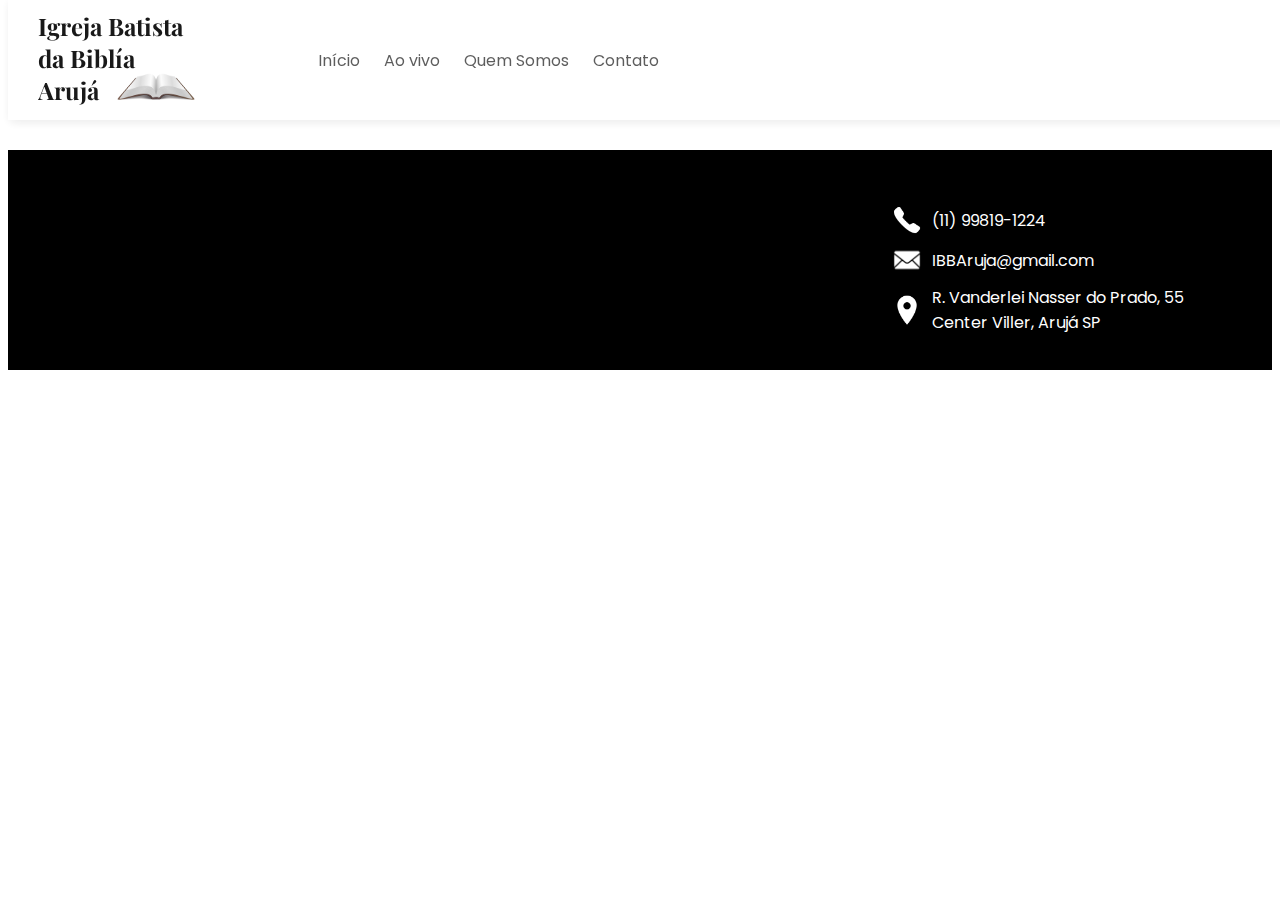
==== aovivo.html @ c88ab315 "primeiro commit ibba" ====
<!DOCTYPE html>
<html lang="en">

<head>
    <meta charset="UTF-8">
    <meta name="viewport" content="width=device-width, initial-scale=1.0">
    <title>Igreja Batista da Biblia Aruja</title>
    <link href="https://fonts.googleapis.com/css2?family=Poppins:wght@400;700&display=swap" rel="stylesheet">
    <link href="https://fonts.googleapis.com/css2?family=Playfair+Display:wght@400;700&display=swap" rel="stylesheet">
    <link rel="preconnect" href="https://fonts.googleapis.com">
    <link rel="preconnect" href="https://fonts.gstatic.com" crossorigin>
    <link href="https://fonts.googleapis.com/css2?family=Montserrat:ital,wght@0,100..900;1,100..900&display=swap"
        rel="stylesheet">
    <link rel="stylesheet" href="./styles.css" />


</head>

<body>
    <header>
        <div class="logo">
            <h1 class="titulo">Igreja Batista da Biblía Arujá</h1>
            <img src="./assets/logo.jpg">
        </div>
        <nav class="menu">
            <a href="./index.html">Início</a>
            <a href="./aovivo.html">Ao vivo</a>
            <a href="./quemsomos.html">Quem Somos</a>
            <a href="./contato.html">Contato</a>
        </nav>
    </header>
    <div class="conteudo">
        <div class="yt-container">
        </div>
    </div>
    <footer>
        <div class="dados-contato">

            <span><img class="inverter-cor" src="./assets/icons/icons8-telefone-50.png">(11) 99819-1224</span>

            <span><img class="inverter-cor" src="./assets/icons/icons8-email-64.png">IBBAruja@gmail.com</span>

            <span><img class="inverter-cor" src="./assets/icons/icons8-marcador-50.png">R. Vanderlei Nasser do Prado, 55
                Center Viller, Arujá SP</span>
        </div>
    </footer>
</body>
<script src="./script.js"></script>
<script src="./yt.js"></script>
</html>
---- styles.css ----
* {
    font-family: 'Poppins';
}

.titulo {
    font-family: 'Playfair Display';
    width: 150px;
    overflow-wrap: break-word;
    font-size: 1.5rem;
    margin: 0;
}

.logo img {
    position: relative;
    width: 90px;
    height: 90px;
    top: 21px;
    right: 77px;
    z-index: -1;
}

.logo {
    display: flex;
    overflow: hidden;
    height: 100px;
}

header {
    display: flex;
    align-items: center;
    padding: 10px 30px;
    position: fixed;
    background-color: white;
    width: 100%;
    top: 0;
    transition: .5s;
    opacity: .9;
    z-index: 99;
    box-shadow: 2px 2px 10px rgba(0, 0, 0, 0.1);
}

header:hover {
    opacity: 1;
}

header .menu {
    margin-left: 30px;
}

header .menu a {
    margin: 0 10px;
    opacity: .7;
    cursor: pointer;
    transition: .5s;
    color: black;
    text-decoration: none;
}

header .menu a:hover {
    opacity: 1;
    text-decoration: underline;
}

.conteudo {
    margin-top: 150px;
    margin-bottom: 150px;
}

.yt-container {}

.nossa-missao {
    margin-top: 4rem;
    width: 60%;
    margin-left: auto;
    margin-right: 200px;
    overflow: hidden;
}

.nossa-missao .sub-titulo {
    font-size: 4rem;
    font-family: "Montserrat", serif;
    font-weight: 300;
    display: flex;

}

.nossa-missao p {
    font-family: "Montserrat", serif;
    line-height: 3ch;
    font-size: 1.3rem;

}

/*SCROLL ANIMACAO*/
.animacao-scroll.vertical {
    opacity: 0;
    transform: translateY(50px);
    transition: all 0.6s ease-out;
}

.animacao-scroll.vertical.show {
    opacity: 1;
    transform: translateY(0);
}

.animacao-scroll.horizontal {
    opacity: 0;
    transform: translateX(50px);
    transition: all 0.6s ease-out;
}

.animacao-scroll.horizontal.show {
    opacity: 1;
    transform: translateX(0);
}

/* SLIDE*/
.slider-apresentacao {
    margin-top: 4rem;
}

.slider-container {
    position: relative;
    width: 100%;
    height: 450px;
    margin: auto;
    overflow: hidden;
}

.slider {
    display: flex;
    transition: transform 0.5s ease-in-out;
    width: 50%;
    /* 100% para cada slide */
}

.slide {
    width: 100%;
    flex-shrink: 0;
}

.slide img {
    width: 100%;
    display: block;
}

button {
    position: absolute;
    top: 50%;
    transform: translateY(-50%);
    background: rgba(0, 0, 0, 0.5);
    color: white;
    border: none;
    padding: 10px;
    cursor: pointer;
    font-size: 20px;
    z-index: 1;
    border-radius: 100%;
    width: 70px;
    height: 70px;
}

.prev {
    left: 20px;
}

.next {
    right: 20px;
}

button:hover {
    background: black;
}

/*Cartao de Visita*/
.cartao-visita {
    display: flex;
    margin-top: 100px;

}

.cartao-visita span {
    font-size: 3rem;
    margin: auto;
}

.inverter-cor {
    filter: invert(1);
}

/*Contato*/
.contato{
    display: flex;
    padding:30px;
}
.contato .contato-container {
    display: flex;
    margin-top: 80px;

}
.contato .mapa-container{
    margin-left: auto;
    margin-top: 60px;
}
.contato .card-contato{
    width: 200px;
    height: 160px;
    border:1px solid  rgba(205, 205, 205, 0.473);
    border-radius: 10px;
    box-shadow: 2px 5px 5px rgba(0, 0, 0, 0.1);
    margin-right: 30px;
 
}
.contato .contato-container .icon-container {
    display: flex;
        justify-content: center;
        align-items: center;
        position: relative;
        border-radius: 100%;
        width: 80px;
        height: 80px;
        background-color: black;
        transform: translate(-50%, -50%);
        border: 1px solid;
        left: 50%;
        

}
.contato .contato-container .texto{
    display: flex;
    justify-content: center;
    margin-top: -34px;
    text-align: center;

}
.contato .titulo{
    font-size: 3rem;
    font-family: "Poppins", serif;
}
.contato .mensagem{
    font-size: 1.3rem;
    font-family: "Montserrat", serif;
}
@media (min-width:1400px) {
    .contato .mapa-container{
    margin-right: 10%;
    }
}
/*quem somos*/
.quem-somos {
    display: flex;
    padding: 30px;
}

.quem-somos .texto-container {
    width: 50%;
}

.quem-somos .texto-container .titulo {
    font-size: 4rem;
    font-family: "Poppins", serif;
}

.quem-somos .texto-container .texto {
    font-family: "Montserrat", serif;
    font-size: 1.3rem;
}

.quem-somos .img-container {
    width: 40%;
    margin: 0 auto;
}

.quem-somos .img-container img {
    border-radius: 20px;
    max-height: 400px;
}

/*Footer*/
footer {
    height: 200px;
    display: flex;
    align-items: center;
    padding: 20px 30px 0px;
    justify-content: space-between;
    background-color: black;
    color: white;
}

footer section {
    display: flex;
}

footer .menu {
    display: flex;
    flex-direction: column;
}

footer .dados-contato {
    display: flex;
    flex-direction: column;
    width: 350px;
    margin-left: auto;

}

footer .dados-contato span {
    display: flex;
    align-items: center;
    margin: 5px 0;
}

footer .dados-contato img {
    width: 30px;
    height: 30px;
    margin-right: 10px;
}
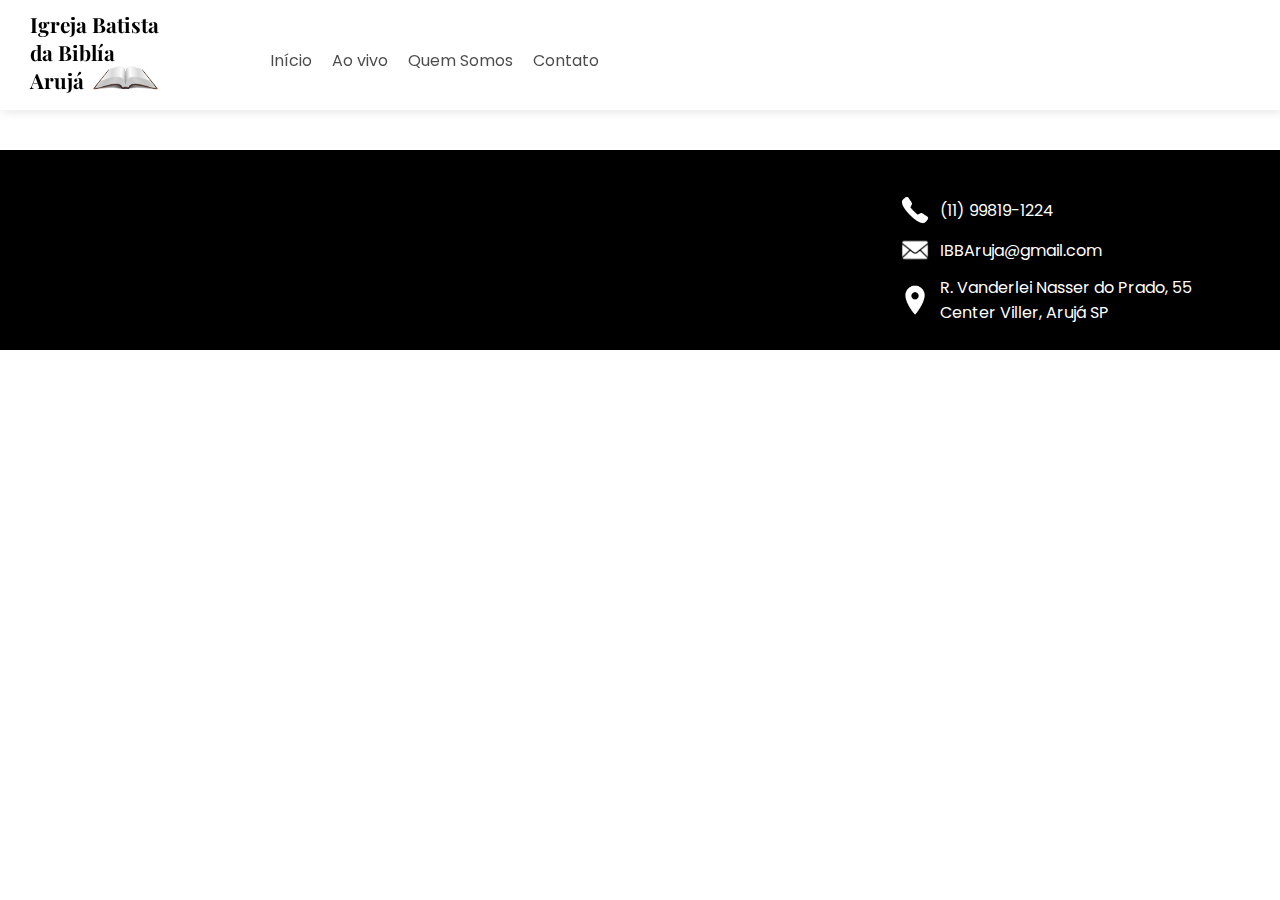
==== commit d11310c5: "responsividade" ====
--- a/aovivo.html
+++ b/aovivo.html
@@ -19,14 +19,30 @@
 <body>
     <header>
         <div class="logo">
-            <h1 class="titulo">Igreja Batista da Biblía Arujá</h1>
-            <img src="./assets/logo.jpg">
+            <div style="position: fixed;">
+                <h1 class="titulo">Igreja Batista da Biblía Arujá</h1>
+                <img src="./assets/logo.jpg">
+            </div>
+
         </div>
-        <nav class="menu">
+        <nav class="menu-desktop">
             <a href="./index.html">Início</a>
             <a href="./aovivo.html">Ao vivo</a>
             <a href="./quemsomos.html">Quem Somos</a>
             <a href="./contato.html">Contato</a>
+        </nav>
+        <div class="menu-mobile" id="menu-mobile">
+            <div class="bar"></div>
+            <div class="bar"></div>
+            <div class="bar"></div>
+        </div>
+        <nav class="menu" id="menu">
+            <ul>
+                <li><a href="./index.html">Início</a></li>
+                <li><a href="./aovivo.html">Ao vivo</a></li>
+                <li><a href="./quemsomos.html">Quem Somos</a></li>
+                <li><a href="./contato.html">Contato</a></li>
+            </ul>
         </nav>
     </header>
     <div class="conteudo">
--- a/styles.css
+++ b/styles.css
@@ -1,21 +1,33 @@
 * {
+    margin: 0;
+    padding: 0;
+    box-sizing: border-box;
     font-family: 'Poppins';
+}
+
+html,
+body {
+    margin: 0;
+    padding: 0;
+    width: 100%;
+    overflow-x: hidden;
+    /* Evita rolagem horizontal indesejada */
 }
 
 .titulo {
     font-family: 'Playfair Display';
-    width: 150px;
+    width: 140px;
     overflow-wrap: break-word;
-    font-size: 1.5rem;
+    font-size: 1.3rem;
     margin: 0;
 }
 
 .logo img {
     position: relative;
-    width: 90px;
-    height: 90px;
-    top: 21px;
-    right: 77px;
+    width: 75px;
+    height: 80px;
+    bottom: 66px;
+    left: 58px;
     z-index: -1;
 }
 
@@ -23,12 +35,14 @@
     display: flex;
     overflow: hidden;
     height: 100px;
+    width: 200px;
+    position: relative;
 }
 
 header {
     display: flex;
     align-items: center;
-    padding: 10px 30px;
+    padding: 10px 30px 0px;
     position: fixed;
     background-color: white;
     width: 100%;
@@ -37,26 +51,29 @@
     opacity: .9;
     z-index: 99;
     box-shadow: 2px 2px 10px rgba(0, 0, 0, 0.1);
+    height: 110px;
 }
 
 header:hover {
     opacity: 1;
 }
 
-header .menu {
+header .menu-desktop {
     margin-left: 30px;
-}
-
-header .menu a {
+    display: flex;
+}
+
+header .menu-desktop  a {
     margin: 0 10px;
     opacity: .7;
     cursor: pointer;
     transition: .5s;
     color: black;
     text-decoration: none;
-}
-
-header .menu a:hover {
+    white-space: nowrap;
+}
+
+header .menu-desktop a:hover {
     opacity: 1;
     text-decoration: underline;
 }
@@ -65,7 +82,11 @@
     margin-top: 150px;
     margin-bottom: 150px;
 }
-
+@media (min-width:1400px) {
+    .conteudo.pagina-contato{
+        padding: 0 50px;
+    }
+}
 .yt-container {}
 
 .nossa-missao {
@@ -74,6 +95,7 @@
     margin-left: auto;
     margin-right: 200px;
     overflow: hidden;
+    padding: 0 0 0 30px;
 }
 
 .nossa-missao .sub-titulo {
@@ -90,7 +112,11 @@
     font-size: 1.3rem;
 
 }
-
+@media (max-width:993px) {
+    .nossa-missao {
+    width: 80%;
+    }
+}
 /*SCROLL ANIMACAO*/
 .animacao-scroll.vertical {
     opacity: 0;
@@ -119,32 +145,31 @@
     margin-top: 4rem;
 }
 
-.slider-container {
+.slider-apresentacao.slider-container {
     position: relative;
     width: 100%;
-    height: 450px;
     margin: auto;
     overflow: hidden;
 }
 
-.slider {
+.slider-apresentacao .slider {
     display: flex;
     transition: transform 0.5s ease-in-out;
     width: 50%;
     /* 100% para cada slide */
 }
 
-.slide {
+.slider-apresentacao .slide {
     width: 100%;
     flex-shrink: 0;
 }
 
-.slide img {
+.slider-apresentacao .slide img {
     width: 100%;
     display: block;
 }
 
-button {
+.slider-apresentacao button {
     position: absolute;
     top: 50%;
     transform: translateY(-50%);
@@ -160,18 +185,22 @@
     height: 70px;
 }
 
-.prev {
+.slider-apresentacao .prev {
     left: 20px;
 }
 
-.next {
+.slider-apresentacao .next {
     right: 20px;
 }
 
-button:hover {
+.slider-apresentacao button:hover {
     background: black;
 }
-
+@media (max-width:768px) {
+    .slider-apresentacao .slider{
+    width: 100%;
+    }
+}
 /*Cartao de Visita*/
 .cartao-visita {
     display: flex;
@@ -188,64 +217,107 @@
     filter: invert(1);
 }
 
+@media (max-width:993px) {
+    .cartao-visita span {
+       padding: 0 0 0 30px;
+    }
+}
+
 /*Contato*/
-.contato{
-    display: flex;
-    padding:30px;
-}
+.contato {
+    display: block;
+    padding: 30px;
+}
+
 .contato .contato-container {
     display: flex;
     margin-top: 80px;
-
-}
-.contato .mapa-container{
+    justify-content: center;
+    flex-wrap: wrap;
+    width: 700px;
+
+}
+
+.contato .mapa-container {
     margin-left: auto;
     margin-top: 60px;
-}
-.contato .card-contato{
+    width: 100%;
+}
+
+.contato .card-contato {
     width: 200px;
     height: 160px;
-    border:1px solid  rgba(205, 205, 205, 0.473);
+    border: 1px solid rgba(205, 205, 205, 0.473);
     border-radius: 10px;
     box-shadow: 2px 5px 5px rgba(0, 0, 0, 0.1);
     margin-right: 30px;
- 
-}
+    margin-bottom: 80px;
+
+}
+
 .contato .contato-container .icon-container {
     display: flex;
-        justify-content: center;
-        align-items: center;
-        position: relative;
-        border-radius: 100%;
-        width: 80px;
-        height: 80px;
-        background-color: black;
-        transform: translate(-50%, -50%);
-        border: 1px solid;
-        left: 50%;
-        
-
-}
-.contato .contato-container .texto{
+    justify-content: center;
+    align-items: center;
+    position: relative;
+    border-radius: 100%;
+    width: 80px;
+    height: 80px;
+    background-color: black;
+    transform: translate(-50%, -50%);
+    border: 1px solid;
+    left: 50%;
+
+
+}
+
+.contato .contato-container .texto {
     display: flex;
     justify-content: center;
     margin-top: -34px;
     text-align: center;
 
 }
-.contato .titulo{
+
+.contato .titulo {
     font-size: 3rem;
     font-family: "Poppins", serif;
 }
-.contato .mensagem{
+
+.contato .mensagem {
     font-size: 1.3rem;
     font-family: "Montserrat", serif;
 }
-@media (min-width:1400px) {
-    .contato .mapa-container{
-    margin-right: 10%;
-    }
-}
+@media (max-width:993px) {
+    .contato{
+        padding: 0;
+        
+    }
+    .contato .contato-container {
+        width: 100%;
+    }
+    .contato .mapa-container {
+        width: 100%;
+    }
+    .contato .titulo,.mensagem{
+        display: flex;
+        padding: 0 30px;
+
+        width: 100%;
+    }
+}
+@media (min-width:1230px) {
+    .contato {
+        display: flex;
+        
+    }
+    .contato .mapa-container {
+        width: 50%;
+    }
+
+
+}
+
 /*quem somos*/
 .quem-somos {
     display: flex;
@@ -273,9 +345,39 @@
 
 .quem-somos .img-container img {
     border-radius: 20px;
-    max-height: 400px;
-}
-
+    
+    width: 100%;
+}
+@media (max-width:993px) {
+    .quem-somos{
+        flex-direction: column-reverse;
+        padding: 0;
+    }
+    .quem-somos .img-container {
+        display: flex;
+        align-items: center;
+        width: 100%;
+        overflow: hidden;
+        height: 300px;
+
+    }
+    .quem-somos .img-container img {
+        display: none;
+    }
+    .quem-somos .img-container img:nth-child(1) {
+        display: flex;
+        border-radius: 0;
+        width: 100%;
+        
+    }
+    .quem-somos .texto-container{
+        width: 80%;
+        padding-left: 30px;
+    }
+    .quem-somos .texto-container .titulo {
+        font-size: 3rem;
+    }
+}
 /*Footer*/
 footer {
     height: 200px;
@@ -314,4 +416,89 @@
     width: 30px;
     height: 30px;
     margin-right: 10px;
-}+}
+/*MENU HAMBURGUER*/
+
+
+.menu-mobile {
+    display: none;
+    flex-direction: column;
+    justify-content: space-between;
+    width: 35px;
+    height: 22px;
+    cursor: pointer;
+    position: fixed;
+    top: 50px;
+    right: 20px;
+    z-index: 1000;
+    transform: translateY(-50%);
+}
+.menu-mobile.active .bar {
+    background-color: white;
+}
+.bar {
+    width: 100%;
+    height: 5px;
+    background-color: black;
+    transition: 0.4s;
+}
+
+/* Menu de Navegação */
+.menu {
+    position: fixed;
+    top: 0;
+    right: -100%;
+    width: 300px;
+    height: 100vh;
+    background: black;
+    padding-top: 60px;
+    transition: 0.4s;
+}
+
+.menu ul {
+    list-style: none;
+}
+
+.menu ul li {
+    padding: 15px;
+    text-align: center;
+}
+
+.menu ul li a {
+    color: white;
+    text-decoration: none;
+    font-size: 18px;
+    display: block;
+}
+
+.menu ul li a:hover {
+    background: white;
+    text-decoration: none;
+    color: black;
+}
+
+/* Estilo quando o menu está aberto */
+.menu.active {
+    right: 0;
+}
+
+/* Animação do Ícone ao abrir */
+.menu-mobile.active .bar:nth-child(1) {
+    transform: rotate(45deg) translate(6px, 6px);
+}
+
+.menu-mobile.active .bar:nth-child(2) {
+    opacity: 0;
+}
+
+.menu-mobile.active .bar:nth-child(3) {
+    transform: rotate(-45deg) translate(6px, -6px);
+}
+@media (max-width:993px) {
+    .menu-mobile{
+        display: flex;
+    }
+    header .menu-desktop {
+        display: none;
+    }
+}
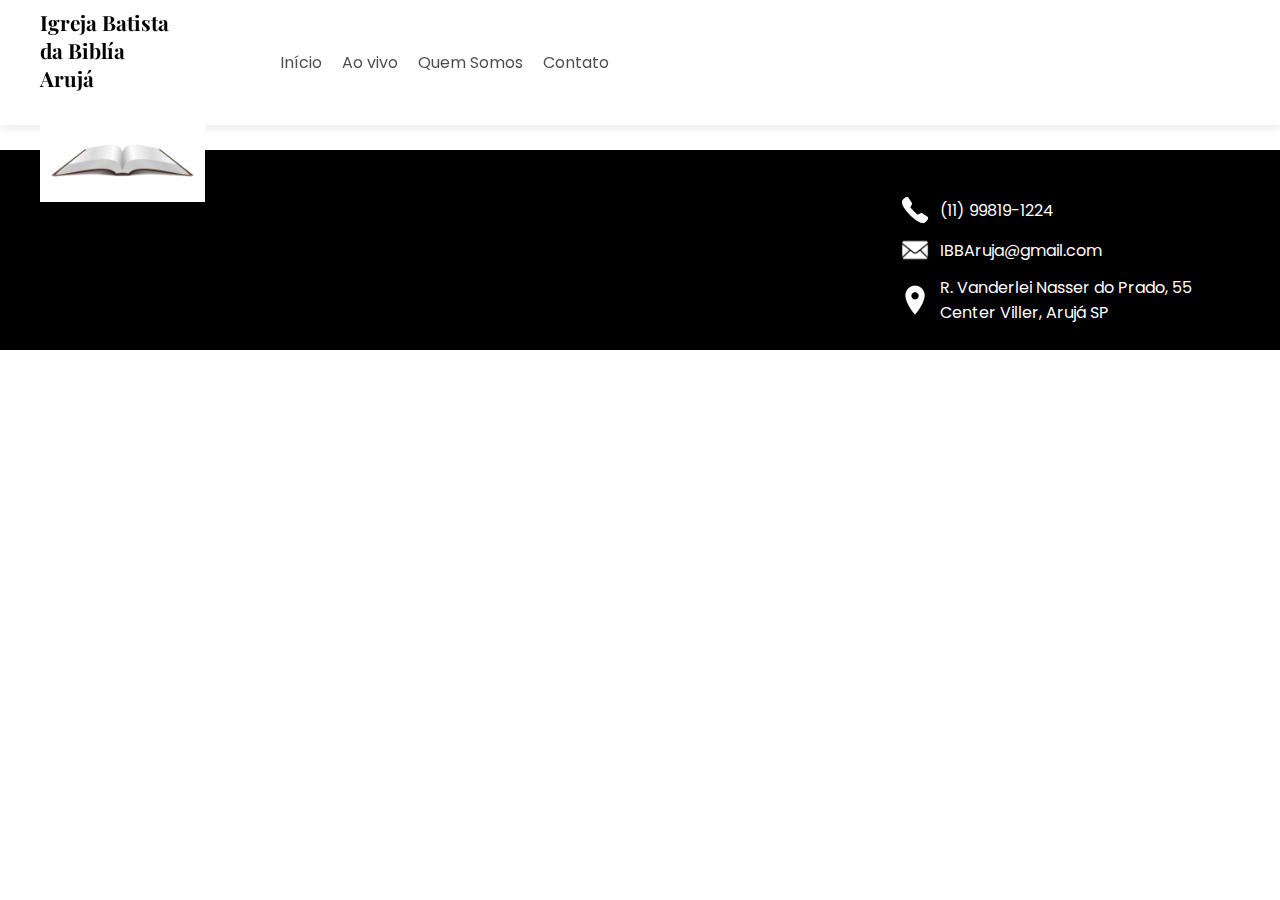
==== commit 3a8ee370: "responsividade video e troca de logo" ====
--- a/aovivo.html
+++ b/aovivo.html
@@ -12,6 +12,8 @@
     <link href="https://fonts.googleapis.com/css2?family=Montserrat:ital,wght@0,100..900;1,100..900&display=swap"
         rel="stylesheet">
     <link rel="stylesheet" href="./styles.css" />
+    <link rel="icon" href="./assets/favicon.png" type="image/jpg">
+    <link rel="apple-touch-icon" href="./assets/favicon.png">
 
 
 </head>
--- a/styles.css
+++ b/styles.css
@@ -24,17 +24,15 @@
 
 .logo img {
     position: relative;
-    width: 75px;
-    height: 80px;
-    bottom: 66px;
-    left: 58px;
+    width: auto;
+    height: 110px;
     z-index: -1;
 }
 
 .logo {
     display: flex;
     overflow: hidden;
-    height: 100px;
+    height: 110px;
     width: 200px;
     position: relative;
 }
@@ -42,7 +40,7 @@
 header {
     display: flex;
     align-items: center;
-    padding: 10px 30px 0px;
+    padding: 0px 40px 0px;
     position: fixed;
     background-color: white;
     width: 100%;
@@ -51,7 +49,7 @@
     opacity: .9;
     z-index: 99;
     box-shadow: 2px 2px 10px rgba(0, 0, 0, 0.1);
-    height: 110px;
+    height:125px;
 }
 
 header:hover {
@@ -85,6 +83,18 @@
 @media (min-width:1400px) {
     .conteudo.pagina-contato{
         padding: 0 50px;
+    }
+}
+
+@media (max-width:425px){
+    header{
+        padding: 0 20px 0;
+    }
+    .nossa-missao .sub-titulo{
+        font-size: 2.5rem;
+    }
+    .nossa-missao .texto{
+        font-size: 1.3rem;
     }
 }
 .yt-container {}
@@ -428,7 +438,7 @@
     height: 22px;
     cursor: pointer;
     position: fixed;
-    top: 50px;
+    top: 60px;
     right: 20px;
     z-index: 1000;
     transform: translateY(-50%);
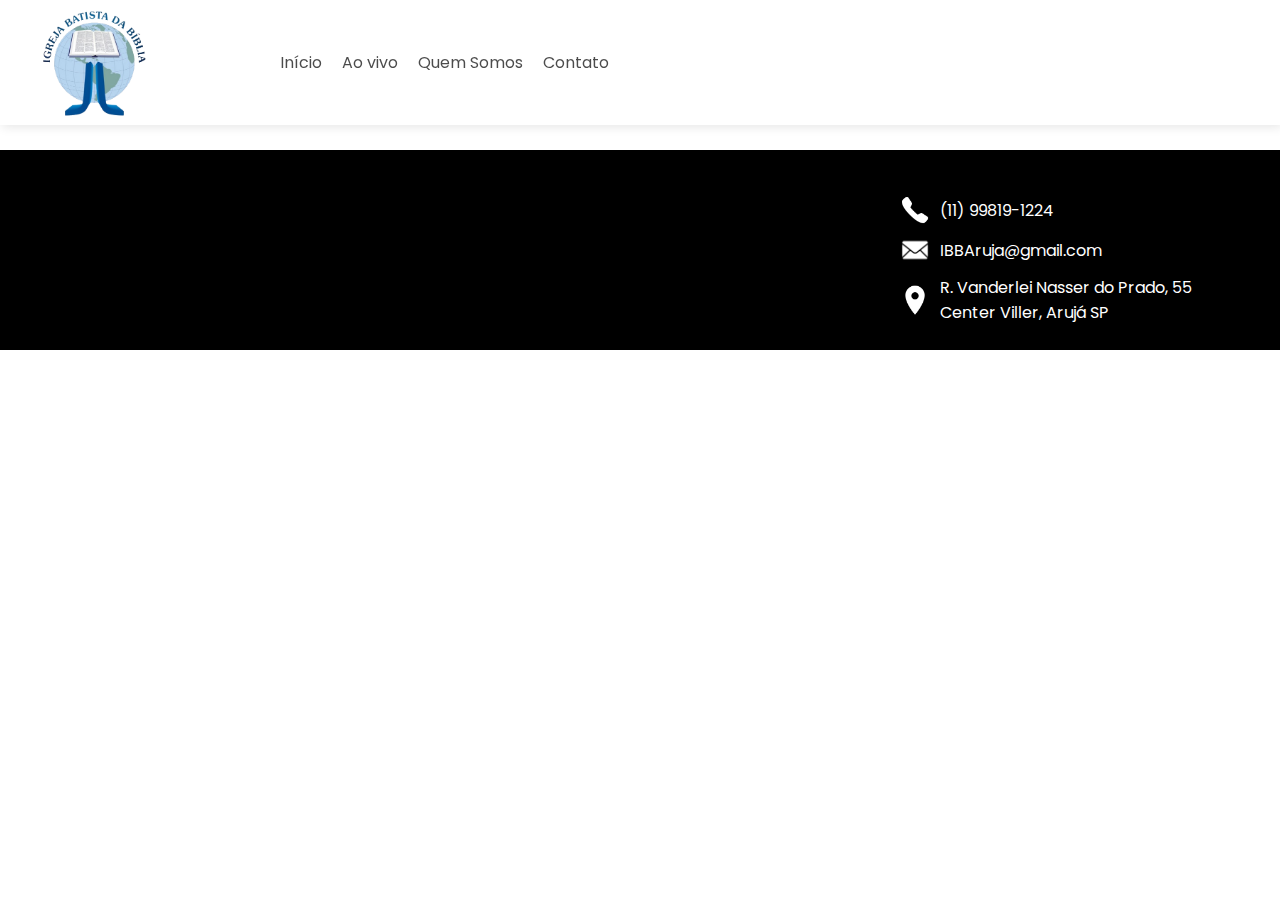
==== commit b55cdccb: "adicao fotos slider home" ====
--- a/aovivo.html
+++ b/aovivo.html
@@ -21,11 +21,7 @@
 <body>
     <header>
         <div class="logo">
-            <div style="position: fixed;">
-                <h1 class="titulo">Igreja Batista da Biblía Arujá</h1>
-                <img src="./assets/logo.jpg">
-            </div>
-
+            <img style="position: fixed;" src="./assets/logoibbabranco.png">
         </div>
         <nav class="menu-desktop">
             <a href="./index.html">Início</a>
--- a/styles.css
+++ b/styles.css
@@ -155,11 +155,12 @@
     margin-top: 4rem;
 }
 
-.slider-apresentacao.slider-container {
+.slider-apresentacao .slider-container {
     position: relative;
     width: 100%;
     margin: auto;
     overflow: hidden;
+    height: 500px;
 }
 
 .slider-apresentacao .slider {
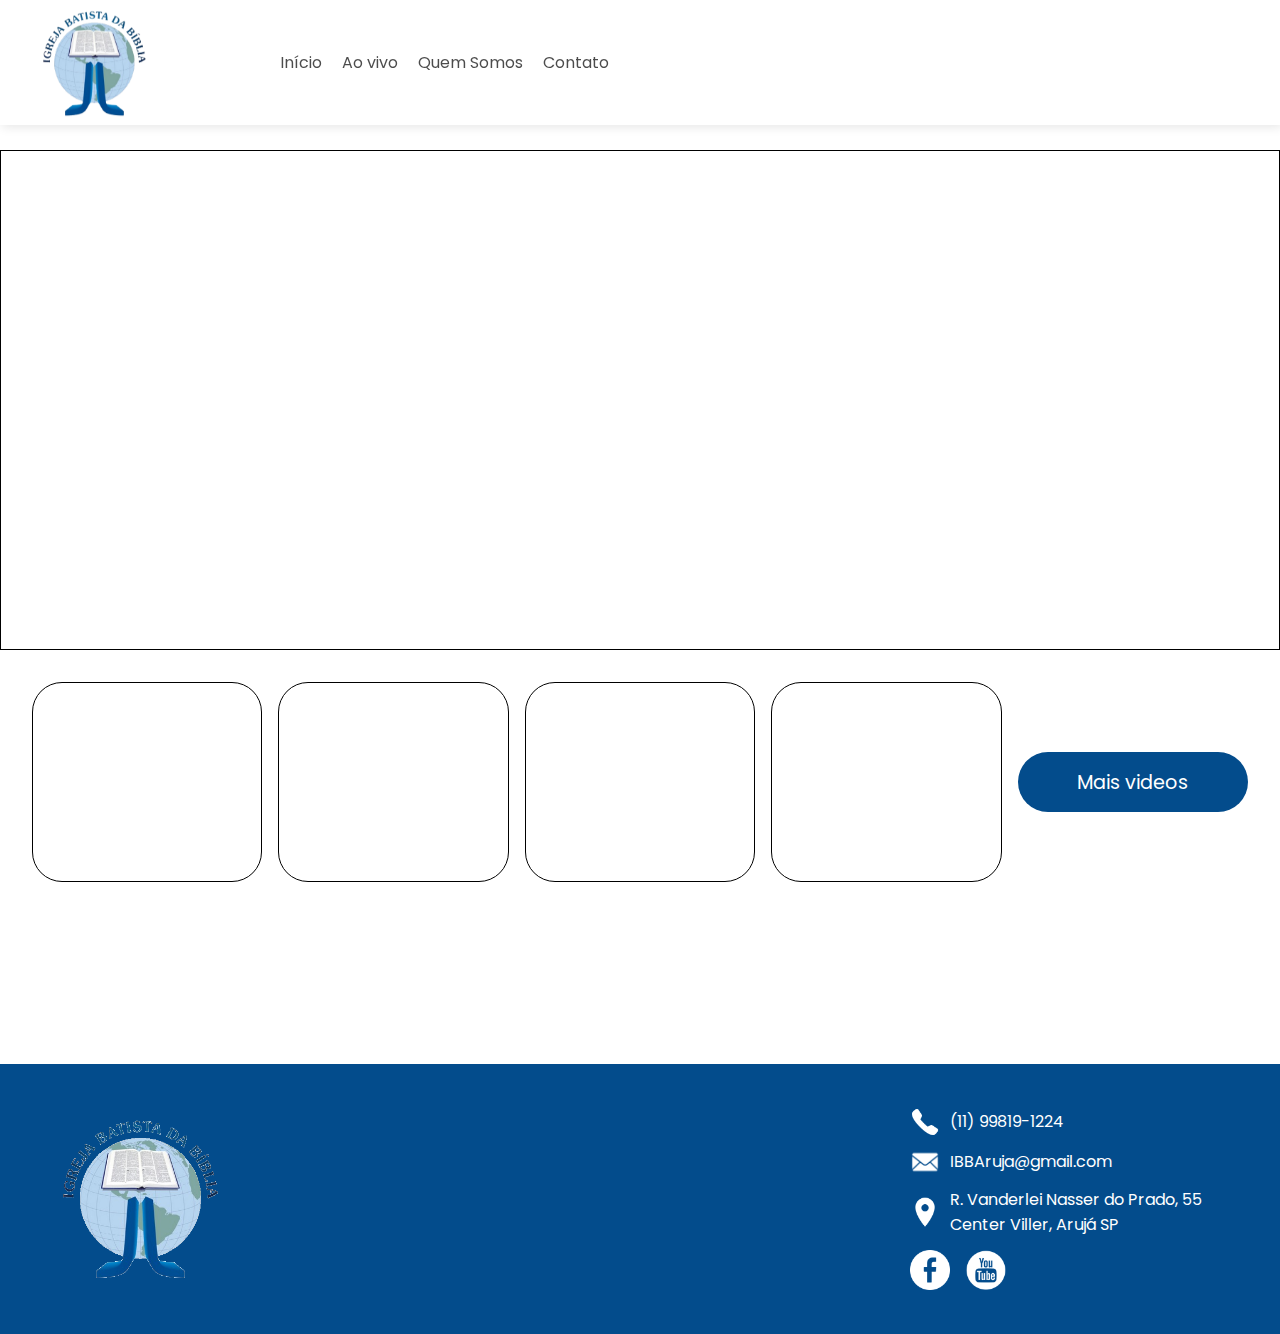
==== commit f9d5db1f: "atalizacao" ====
--- a/aovivo.html
+++ b/aovivo.html
@@ -11,7 +11,8 @@
     <link rel="preconnect" href="https://fonts.gstatic.com" crossorigin>
     <link href="https://fonts.googleapis.com/css2?family=Montserrat:ital,wght@0,100..900;1,100..900&display=swap"
         rel="stylesheet">
-    <link rel="stylesheet" href="./styles.css" />
+    <link rel="stylesheet" href="./css/styles.css" />
+    <link rel="stylesheet" href="./css/aovivo.css" />
     <link rel="icon" href="./assets/favicon.png" type="image/jpg">
     <link rel="apple-touch-icon" href="./assets/favicon.png">
 
@@ -45,9 +46,29 @@
     </header>
     <div class="conteudo">
         <div class="yt-container">
+            <div style="width: 100%; padding:2rem; height:500px; border:1px solid;"></div>
+        </div>
+        <div class="mais-videos">
+            <div class="yt-container">
+
+            </div>
+            <div class="yt-container">
+
+            </div>
+            <div class="yt-container">
+
+            </div>
+            <div class="yt-container">
+
+            </div>
+            <button>Mais videos</button>
+
         </div>
     </div>
     <footer>
+        <div class="container-logo-f">
+            <img src="./assets/logoibba-render.png">
+        </div>
         <div class="dados-contato">
 
             <span><img class="inverter-cor" src="./assets/icons/icons8-telefone-50.png">(11) 99819-1224</span>
@@ -56,9 +77,17 @@
 
             <span><img class="inverter-cor" src="./assets/icons/icons8-marcador-50.png">R. Vanderlei Nasser do Prado, 55
                 Center Viller, Arujá SP</span>
+            <div class="redes-sociais">
+                <a target="_blank" href="https://www.facebook.com/IBBAruja"><img class="inverter-cor"
+                        src="./assets/icons/facebook.png"></a>
+                <a target="_blank" href="https://www.youtube.com/@IBBaruj%C3%A1"><img class="inverter-cor"
+                        src="./assets/icons/youtube.png"></a>
+            </div>
         </div>
+
     </footer>
 </body>
-<script src="./script.js"></script>
-<script src="./yt.js"></script>
+<script src="./scripts/script.js"></script>
+<script src="./scripts/yt.js"></script>
+
 </html>--- a/css/styles.css
+++ b/css/styles.css
@@ -0,0 +1,310 @@
+* {
+    margin: 0;
+    padding: 0;
+    box-sizing: border-box;
+    font-family: 'Poppins';
+}
+
+html,
+body {
+    margin: 0;
+    padding: 0;
+    width: 100%;
+    overflow-x: hidden;
+    /* Evita rolagem horizontal indesejada */
+}
+
+.titulo {
+    font-family: 'Playfair Display';
+    width: 140px;
+    overflow-wrap: break-word;
+    font-size: 1.3rem;
+    margin: 0;
+}
+
+.logo img {
+    position: relative;
+    width: auto;
+    height: 110px;
+    z-index: -1;
+}
+
+.logo {
+    display: flex;
+    overflow: hidden;
+    height: 110px;
+    width: 200px;
+    position: relative;
+}
+
+header {
+    display: flex;
+    align-items: center;
+    padding: 0px 40px 0px;
+    position: fixed;
+    background-color: white;
+    width: 100%;
+    top: 0;
+    transition: .5s;
+    opacity: .9;
+    z-index: 99;
+    box-shadow: 2px 2px 10px rgba(0, 0, 0, 0.1);
+    height: 125px;
+}
+
+header:hover {
+    opacity: 1;
+}
+
+header .menu-desktop {
+    margin-left: 30px;
+    display: flex;
+}
+
+header .menu-desktop a {
+    margin: 0 10px;
+    opacity: .7;
+    cursor: pointer;
+    transition: .5s;
+    color: black;
+    text-decoration: none;
+    white-space: nowrap;
+}
+
+header .menu-desktop a:hover {
+    opacity: 1;
+    text-decoration: underline;
+}
+
+.conteudo {
+    margin-top: 150px;
+    margin-bottom: 150px;
+}
+
+
+@media (max-width:425px) {
+    header {
+        padding: 0 20px 0;
+    }
+
+    .nossa-missao .sub-titulo {
+        font-size: 2.5rem;
+    }
+
+    .nossa-missao .texto {
+        font-size: 1.3rem;
+    }
+}
+
+
+/*SCROLL ANIMACAO*/
+.animacao-scroll.vertical {
+    opacity: 0;
+    transform: translateY(50px);
+    transition: all 0.6s ease-out;
+}
+
+.animacao-scroll.vertical.show {
+    opacity: 1;
+    transform: translateY(0);
+}
+
+.animacao-scroll.horizontal {
+    opacity: 0;
+    transform: translateX(50px);
+    transition: all 0.6s ease-out;
+}
+
+.animacao-scroll.horizontal.show {
+    opacity: 1;
+    transform: translateX(0);
+}
+
+/*Footer*/
+footer {
+    height: 270px;
+    display: flex;
+    align-items: center;
+    padding: 20px;
+    justify-content: space-around;
+    background-color: #034C8C;
+    color: white;
+
+}
+
+footer .container-logo-f {
+    height: 70%;
+    margin-left: 2.5rem;
+}
+
+footer .container-logo-f img {
+    height: 100%;
+
+}
+
+footer section {
+    display: flex;
+}
+
+footer .menu {
+    display: flex;
+    flex-direction: column;
+}
+
+footer .dados-contato {
+    display: flex;
+    flex-direction: column;
+    width: 350px;
+    margin-left: auto;
+
+}
+
+footer .dados-contato .redes-sociais {
+    display: flex;
+    gap: 6px;
+    margin-top: 0.5rem;
+
+}
+
+footer .dados-contato .redes-sociais img {
+
+    height: 40px;
+    width: 40px;
+}
+
+footer .dados-contato span {
+    display: flex;
+    align-items: center;
+    margin: 5px 0;
+}
+
+footer .dados-contato img {
+    width: 30px;
+    height: 30px;
+    margin-right: 10px;
+}
+
+/*MENU HAMBURGUER*/
+
+
+.menu-mobile {
+    display: none;
+    flex-direction: column;
+    justify-content: space-between;
+    width: 35px;
+    height: 22px;
+    cursor: pointer;
+    position: fixed;
+    top: 60px;
+    right: 20px;
+    z-index: 1000;
+    transform: translateY(-50%);
+}
+
+.menu-mobile.active .bar {
+    background-color: white;
+}
+
+.bar {
+    width: 100%;
+    height: 5px;
+    background-color: #034C8C;
+    transition: 0.4s;
+}
+
+/* Menu de Navegação */
+.menu {
+    position: fixed;
+    top: 0;
+    right: -100%;
+    width: 300px;
+    height: 100vh;
+    background: #034C8C;
+    padding-top: 60px;
+    transition: 0.4s;
+}
+
+.menu ul {
+    list-style: none;
+}
+
+.menu ul li {
+    padding: 15px;
+    text-align: center;
+}
+
+.menu ul li a {
+    color: white;
+    text-decoration: none;
+    font-size: 18px;
+    display: block;
+}
+
+.menu ul li a:hover {
+    background: white;
+    text-decoration: none;
+    color: #034C8C;
+}
+
+/*Inverter cor */
+.inverter-cor {
+    filter: invert(1);
+}
+
+/* Estilo quando o menu está aberto */
+.menu.active {
+    right: 0;
+}
+
+/* Animação do Ícone ao abrir */
+.menu-mobile.active .bar:nth-child(1) {
+    transform: rotate(45deg) translate(6px, 6px);
+}
+
+.menu-mobile.active .bar:nth-child(2) {
+    opacity: 0;
+}
+
+.menu-mobile.active .bar:nth-child(3) {
+    transform: rotate(-45deg) translate(6px, -6px);
+}
+
+@media (max-width:510px) {
+    footer {
+        flex-direction: column-reverse;
+        align-items: center;
+        height: fit-content;
+        gap: 1rem;
+    }
+
+    footer .dados-contato {
+        width: 90%;
+
+    }
+
+    .menu ul li {
+        padding: 15px 0;
+    }
+
+
+}
+
+@media (max-width:993px) {
+    .menu-mobile {
+        display: flex;
+    }
+
+    header .menu-desktop {
+        display: none;
+    }
+
+    footer .container-logo-f {
+        height: 150px;
+        margin-left: 0;
+    }
+
+    footer .dados-contato {
+        width: 60%;
+        margin-left: 0;
+    }
+}--- a/css/aovivo.css
+++ b/css/aovivo.css
@@ -0,0 +1,46 @@
+.mais-videos {
+    width: 100%;
+    padding: 2rem;
+    display: flex;
+    align-items: center;
+    justify-content: space-around;
+    gap: 1rem;
+}
+
+.mais-videos .yt-container {
+    width: 250px;
+    height: 200px;
+    border: 1px solid;
+    border-radius: 30px;
+}
+
+.mais-videos button {
+    width: 250px;
+    height: 60px;
+    font-size: 1.2rem;
+    border: none;
+    border-radius: 50px;
+    background-color:#034C8C;
+    color: white;
+    
+}
+@media (max-width:992px) {
+    .mais-videos {
+        flex-direction: column;
+        gap:2rem;
+        padding: 2.2rem;
+    } 
+    .mais-videos button {
+        width: 100%;
+
+    }
+    .mais-videos .yt-container {
+    width: 100%;
+    height: 250px;
+    }
+}
+@media (max-width:510px) {
+.mais-videos .yt-container {
+    height: 190px;
+}
+}